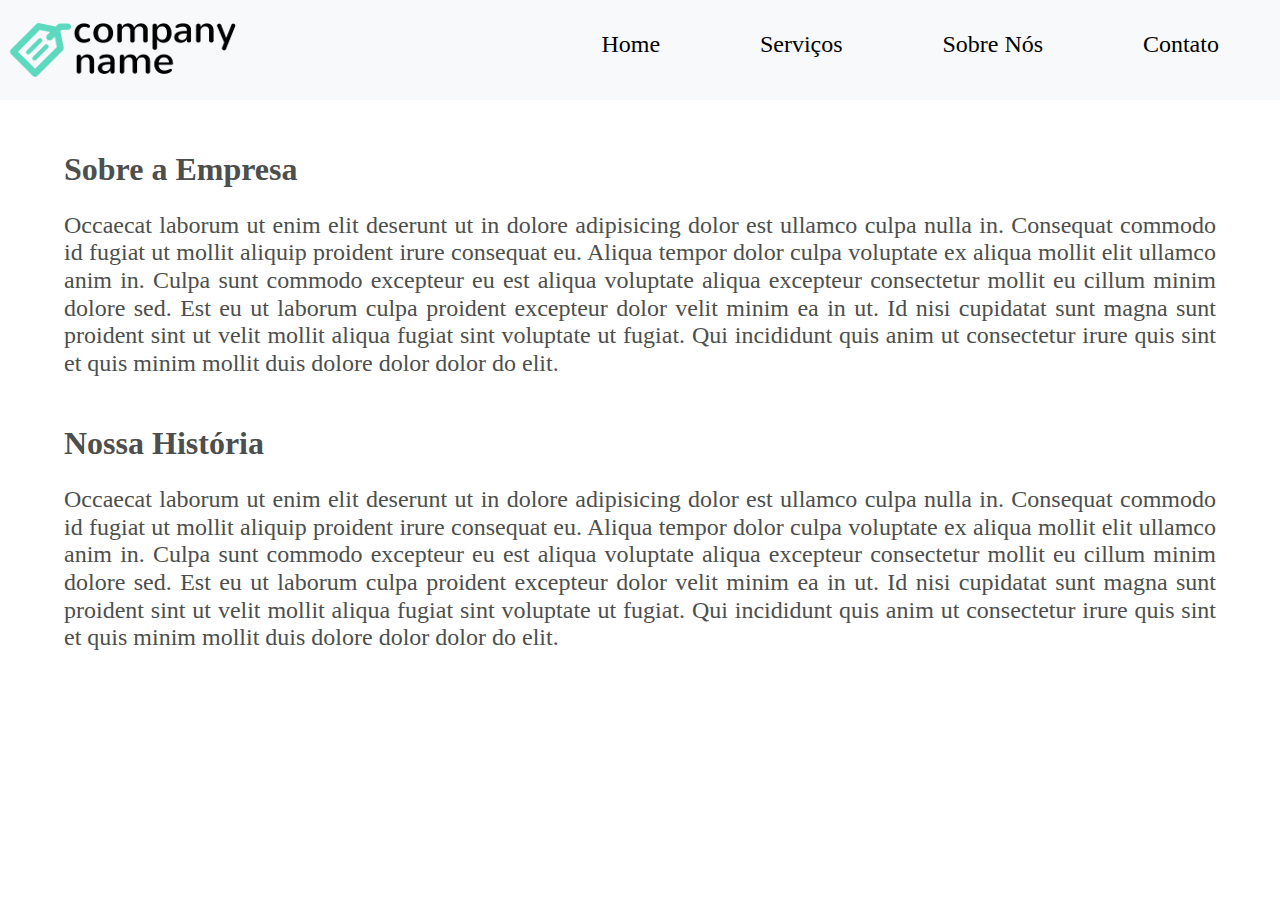
==== AboutUs.html @ 610c04e0 "só falta a página de contatos" ====
<!DOCTYPE html>
<html>
<head lang="pt-br">
	<title>Sobre Nós</title>
	<link rel="stylesheet" type="text/css" href="normalize.css">
	<link rel="stylesheet" type="text/css" href="style.css">
	<meta charset="utf-8">
</head>
<body>
	<div class ='navbar'>
		<img alt="logomarca da empresa" src="./img/logo.png">
		<ul class="navegacao">
			<a href="index.html"><li>Home</li></a>
			<a href="servico.html"><li>Serviços</li></a>
			<a href="#"><li>Sobre Nós</li></a>
			<li>Contato</li>
		</ul>
	<div id="sobre">
		<h1>Sobre a Empresa</h1>
		<p>Occaecat laborum ut enim elit deserunt ut in dolore adipisicing dolor est ullamco culpa nulla in. Consequat commodo id fugiat ut mollit aliquip proident irure consequat eu. Aliqua tempor dolor culpa voluptate ex aliqua mollit elit ullamco anim in. Culpa sunt commodo excepteur eu est aliqua voluptate aliqua excepteur consectetur mollit eu cillum minim dolore sed. Est eu ut laborum culpa proident excepteur dolor velit minim ea in ut. Id nisi cupidatat sunt magna sunt proident sint ut velit mollit aliqua fugiat sint voluptate ut fugiat. Qui incididunt quis anim ut consectetur irure quis sint et quis minim mollit duis dolore dolor dolor do elit.</p>
	</div>
	<div id="historia">
		<h1>Nossa História</h1>
		<p>Occaecat laborum ut enim elit deserunt ut in dolore adipisicing dolor est ullamco culpa nulla in. Consequat commodo id fugiat ut mollit aliquip proident irure consequat eu. Aliqua tempor dolor culpa voluptate ex aliqua mollit elit ullamco anim in. Culpa sunt commodo excepteur eu est aliqua voluptate aliqua excepteur consectetur mollit eu cillum minim dolore sed. Est eu ut laborum culpa proident excepteur dolor velit minim ea in ut. Id nisi cupidatat sunt magna sunt proident sint ut velit mollit aliqua fugiat sint voluptate ut fugiat. Qui incididunt quis anim ut consectetur irure quis sint et quis minim mollit duis dolore dolor dolor do elit.</p>
	</div>	
	</div>
</body>
</html>
---- style.css ----
/*Estilização da Barra de Navegação*/
.navbar{
	/*position: fixed;*/
	width: 100%;
	height:100px;
	background-color: #f8f9fa;

}
/*Logo da empresa*/
.navbar img{
	float: left;
}
/*Páginas*/
.navegacao{
	width: 60%;
	float: left;
	margin-left: 17%;
	list-style-type: none;
}

.navegacao li{
	margin-top: 2%;
	float: left;
	margin-left:13%;
	font-size: 1.5em;
	color: black;
}
/*Div do banner*/
#banner{
	float: left;
	width: 100%;
	background-image: url(./img/banner.jpg);
	background-repeat: no-repeat;
	background-size: 1366px 568px; 
	height:568px;
}
/*Divs de Informações*/
#texto1{
	float: left;
	height: 300px;
	width: 100%;
	background-color: #fbfffe;
}
.frase{
	
	text-align: center;
	color: #4c4f4d;
}
.apresentacao{
	float: left;
	text-align: center;
	margin: 3%;
	font-size: 1.5em;
	color: #4c4f4d;
}
/*Div dos cards*/
  #cardsHome{
  	width: 100%;
  	height: 400px;
  	background-color: #fbfffe;

  }

  .card1{
  	 float: left;
  	 width: 30%;
  	 box-sizing: border-box;
  	 margin-left: 4%; 
  	 border: 1px solid #7c7c7d;
  	 box-shadow: 1px 5px 8px #4a4a4b; 
  	 transition: box-shadow 0.5s;
  }
  .card2{
  	 float: left;
  	 width: 30%;
  	 box-sizing: border-box;
  	 margin-left: 2%;
  	 border: 1px solid #7c7c7d; 
  	 box-shadow: 1px 5px 8px #4a4a4b; 
  	 transition: box-shadow 0.5s;
  }
  .card3{
  	 float: left;
  	 width: 30%;
  	 box-sizing: border-box;
  	 margin-left: 2%;
  	 border: 1px solid #7c7c7d; 
  	 box-shadow: 1px 5px 8px #4a4a4b; 
  	 transition: box-shadow 0.5s;
  }
   
  .card1:hover{
   box-shadow: 5px 10px 12px #4a4a4b;
  }
  .card2:hover{
   box-shadow: 5px 10px 12px #4a4a4b;
  }
  .card3:hover{
   box-shadow: 5px 10px 12px #4a4a4b;
  }      
     	
  /*textos dos cards*/

  .titulo1{
  	float: left;
  	margin-left: 25%;
  	color: #4c4f4d;
  }
  .textinho{
  	float: left;
  	text-align: center;
  	margin-right: 1%;
 	font-size: 1em;
  }
/*Div Contato*/

#contatos{
	float: left;
	width: 100%;
	background-image:url(./img/serv.jpg);
	height: 350px;
    background-size: 1366px 350px;
    margin-top: 1%; 

}
/*Textos e botão*/
.info{
	background-color: rgba(30,33,54,0.9);
	height: 100%;
	
}
.titulo2{
	float: left;
	margin-top: 5%;
	font-size: 2em;
	color: #fbfffe;
	width: 100%;
	text-align: center;
}

.titulo3{
	font-size: 2em;
	float: left;
	color: #ffff4d;
	margin-top: 3%;
	width: 100%;
	text-align: center;
}

.telefone{
	font-size: 2em;
	float: left;
	margin-top: 3%;
	width: 100%;
	text-align: center;
	color:#00cccc;
}


.contactUS{
	margin-top: 2%;
	background-color:#00cccc;
	font-size: 1.5em;
	border-radius: 5px;
	margin-left: 45%;
	padding: 10px;
	color: #fbfffe;
	border-style: none;
	transition: font-size 0.5s;
}

.contactUS:hover{
	background-color:#009999;
	font-size: 1.6em;

}

/*Div do footer*/

#footer{
	float: left;
	width: 100%;
	height:350px;
	background-color: #fbfffe;
}
.titulof{
	width: 100%;
	text-align: left;
	margin-left: 7%;
	margin-top: 10%;
	color: #4c4f4d;
}
.texto4{
	float: left;
	width: 50%;

}

.texto5{
	width: 100%;
	font-size: 1.3em;
	margin-top: 5%;
	text-align: left;
	color: #4c4f4d;
	margin-left: 7%;
}

.youtoba{
	float: left;
	width: 50%;
	border-style: none;
}

.video{
	float: left;
	margin-left: 20%;
	margin-top: 5%;
	height:300px;
	width:450px; 
}
/*SOBRE NÓS*/

#sobre{
	width: 100%;
	float: left;
	height: 300px;
}
#sobre h1{
	margin-left: 5%;
	margin-top: 5%;
	color: #4c4f4d;
}
#historia{
	width: 100%;
	float: left;
	height: 300px;
}
#historia h1{
	margin-top: 3%;
	margin-left: 5%;
	color: #4c4f4d;
}

#sobre p{
	font-size: 1.5em;
	margin-left: 5%;
	margin-right: 5%;
	text-align: justify;
	color: #4c4f4d;
}
#historia p{
	font-size: 1.5em;
	margin-left: 5%;
	margin-right: 5%;
	text-align: justify;
	color: #4c4f4d;
}
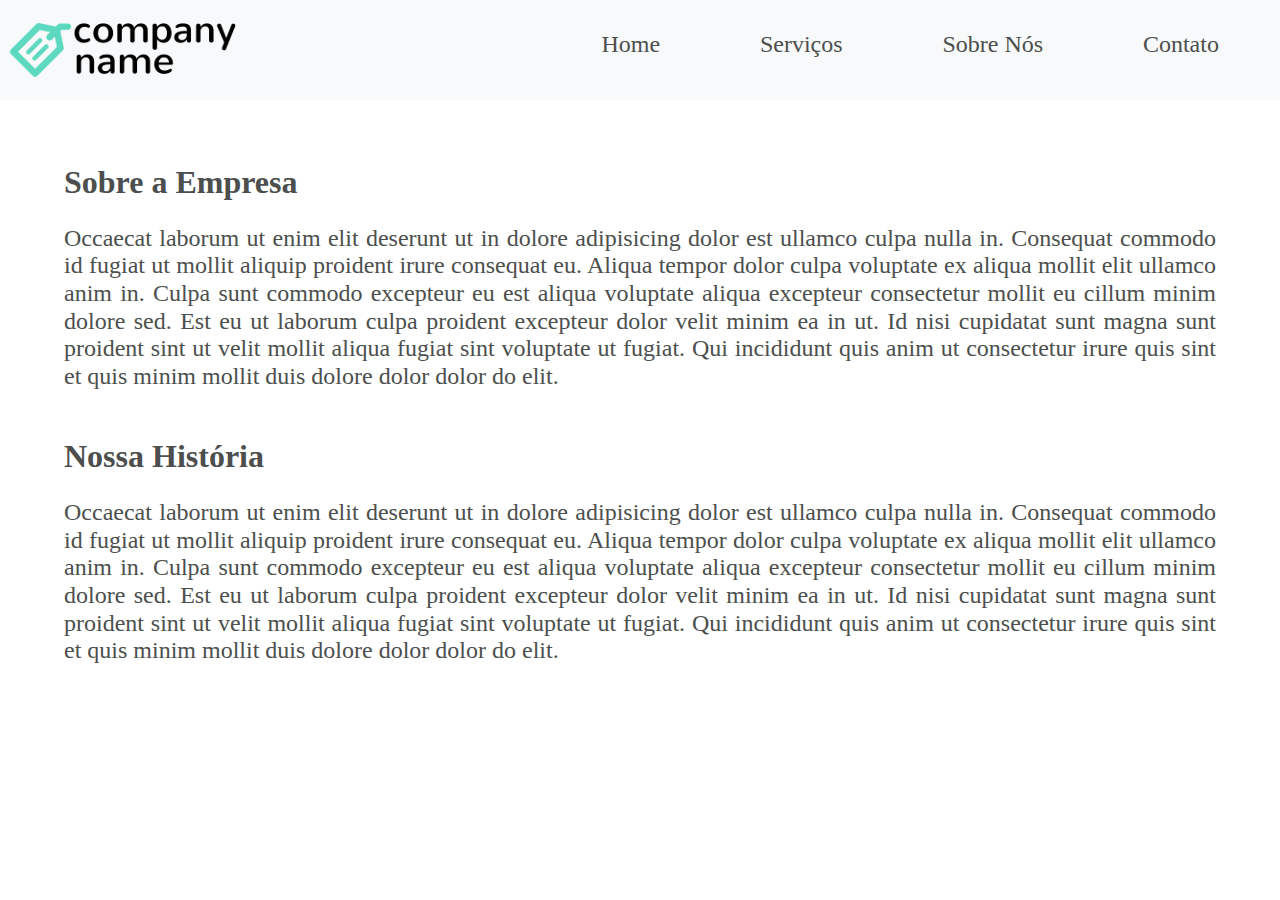
==== commit 19dc6db1: "projeto finalizado" ====
--- a/AboutUs.html
+++ b/AboutUs.html
@@ -13,8 +13,9 @@
 			<a href="index.html"><li>Home</li></a>
 			<a href="servico.html"><li>Serviços</li></a>
 			<a href="#"><li>Sobre Nós</li></a>
-			<li>Contato</li>
+			<a href="contato.html"><li>Contato</li></a>
 		</ul>
+	</div>
 	<div id="sobre">
 		<h1>Sobre a Empresa</h1>
 		<p>Occaecat laborum ut enim elit deserunt ut in dolore adipisicing dolor est ullamco culpa nulla in. Consequat commodo id fugiat ut mollit aliquip proident irure consequat eu. Aliqua tempor dolor culpa voluptate ex aliqua mollit elit ullamco anim in. Culpa sunt commodo excepteur eu est aliqua voluptate aliqua excepteur consectetur mollit eu cillum minim dolore sed. Est eu ut laborum culpa proident excepteur dolor velit minim ea in ut. Id nisi cupidatat sunt magna sunt proident sint ut velit mollit aliqua fugiat sint voluptate ut fugiat. Qui incididunt quis anim ut consectetur irure quis sint et quis minim mollit duis dolore dolor dolor do elit.</p>
@@ -23,6 +24,6 @@
 		<h1>Nossa História</h1>
 		<p>Occaecat laborum ut enim elit deserunt ut in dolore adipisicing dolor est ullamco culpa nulla in. Consequat commodo id fugiat ut mollit aliquip proident irure consequat eu. Aliqua tempor dolor culpa voluptate ex aliqua mollit elit ullamco anim in. Culpa sunt commodo excepteur eu est aliqua voluptate aliqua excepteur consectetur mollit eu cillum minim dolore sed. Est eu ut laborum culpa proident excepteur dolor velit minim ea in ut. Id nisi cupidatat sunt magna sunt proident sint ut velit mollit aliqua fugiat sint voluptate ut fugiat. Qui incididunt quis anim ut consectetur irure quis sint et quis minim mollit duis dolore dolor dolor do elit.</p>
 	</div>	
-	</div>
+	
 </body>
 </html>--- a/style.css
+++ b/style.css
@@ -24,6 +24,8 @@
 	margin-left:13%;
 	font-size: 1.5em;
 	color: black;
+	font-family: "Candara";
+	color: #4c4f4d;
 }
 /*Div do banner*/
 #banner{
